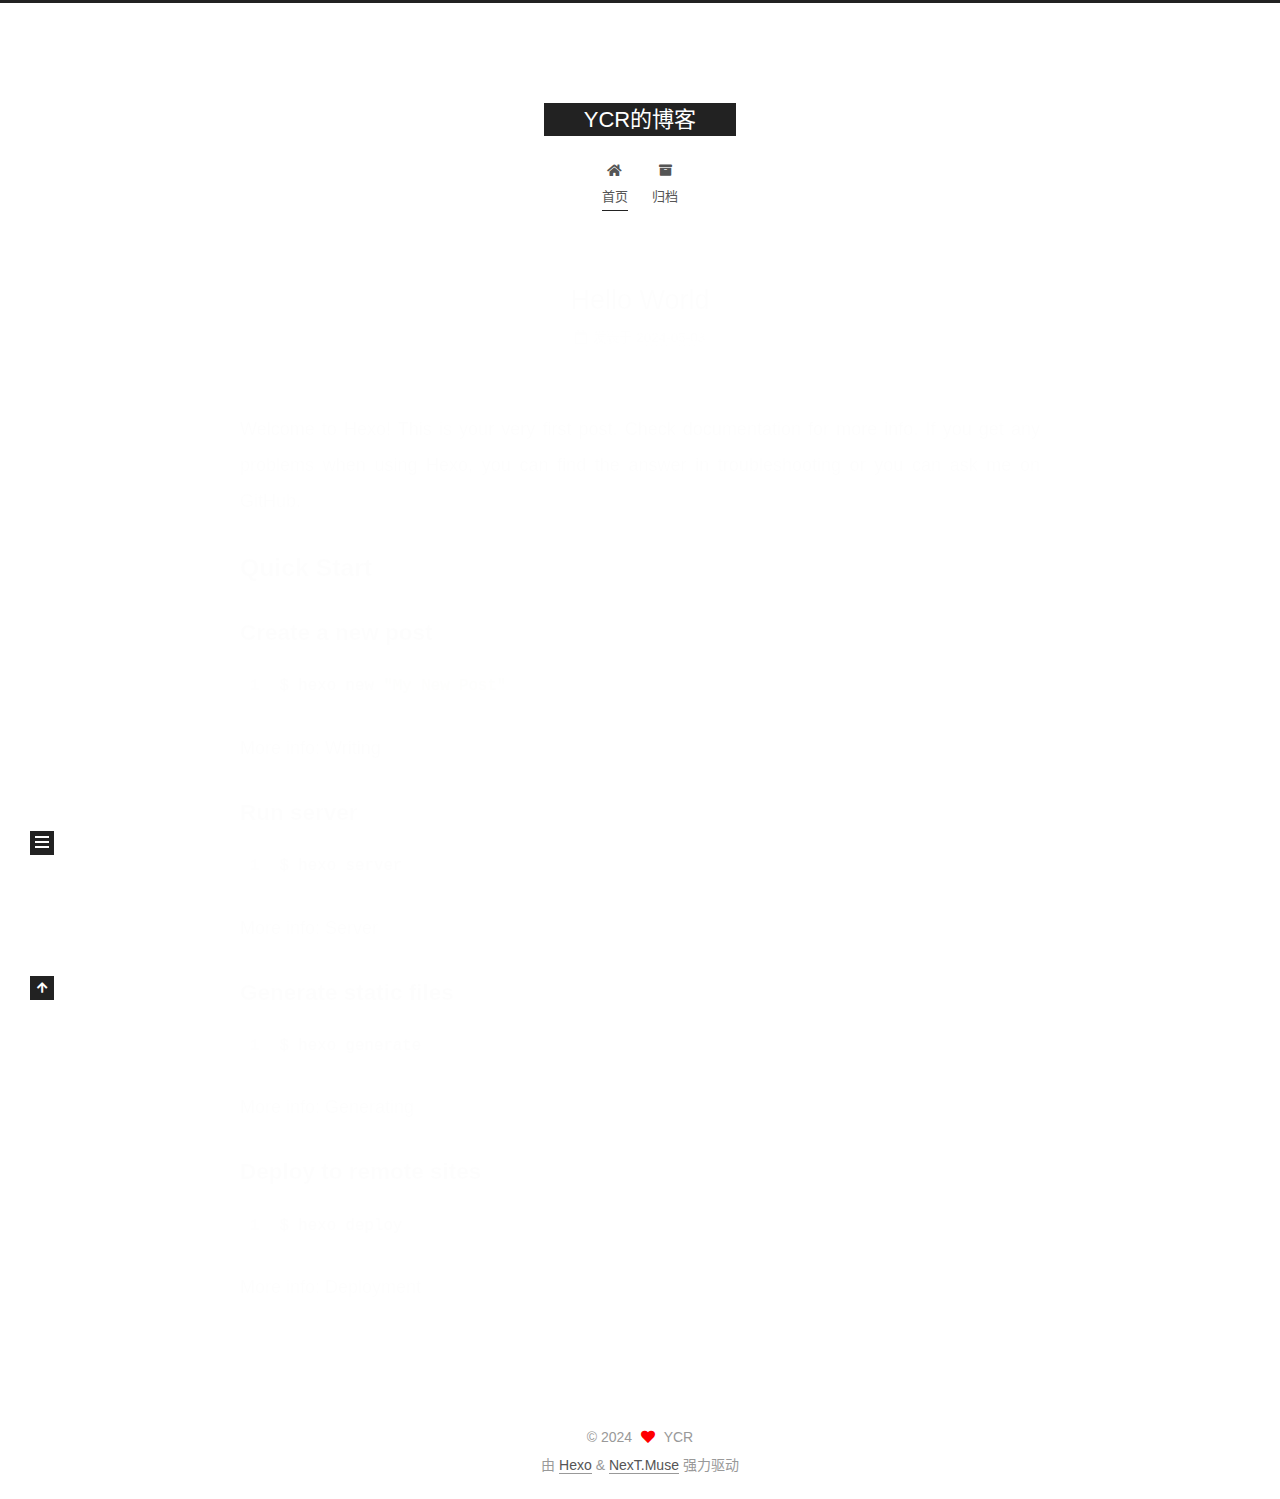
==== index.html @ 058fee32 "Site updated: 2024-05-03 10:35:19" ====
<!DOCTYPE html>
<html lang="zh-CN">
<head>
  <meta charset="UTF-8">
<meta name="viewport" content="width=device-width, initial-scale=1, maximum-scale=2">
<meta name="theme-color" content="#222">
<meta name="generator" content="Hexo 7.2.0">
  <link rel="apple-touch-icon" sizes="180x180" href="/images/apple-touch-icon-next.png">
  <link rel="icon" type="image/png" sizes="32x32" href="/images/favicon-32x32-next.png">
  <link rel="icon" type="image/png" sizes="16x16" href="/images/favicon-16x16-next.png">
  <link rel="mask-icon" href="/images/logo.svg" color="#222">

<link rel="stylesheet" href="/css/main.css">


<link rel="stylesheet" href="/lib/font-awesome/css/all.min.css">

<script id="hexo-configurations">
    var NexT = window.NexT || {};
    var CONFIG = {"hostname":"example.com","root":"/","scheme":"Muse","version":"7.8.0","exturl":false,"sidebar":{"position":"left","display":"post","padding":18,"offset":12,"onmobile":false},"copycode":{"enable":false,"show_result":false,"style":null},"back2top":{"enable":true,"sidebar":false,"scrollpercent":false},"bookmark":{"enable":false,"color":"#222","save":"auto"},"fancybox":false,"mediumzoom":false,"lazyload":false,"pangu":false,"comments":{"style":"tabs","active":null,"storage":true,"lazyload":false,"nav":null},"algolia":{"hits":{"per_page":10},"labels":{"input_placeholder":"Search for Posts","hits_empty":"We didn't find any results for the search: ${query}","hits_stats":"${hits} results found in ${time} ms"}},"localsearch":{"enable":false,"trigger":"auto","top_n_per_article":1,"unescape":false,"preload":false},"motion":{"enable":true,"async":false,"transition":{"post_block":"fadeIn","post_header":"slideDownIn","post_body":"slideDownIn","coll_header":"slideLeftIn","sidebar":"slideUpIn"}}};
  </script>

  <meta property="og:type" content="website">
<meta property="og:title" content="YCR的博客">
<meta property="og:url" content="http://example.com/index.html">
<meta property="og:site_name" content="YCR的博客">
<meta property="og:locale" content="zh_CN">
<meta property="article:author" content="YCR">
<meta name="twitter:card" content="summary">

<link rel="canonical" href="http://example.com/">


<script id="page-configurations">
  // https://hexo.io/docs/variables.html
  CONFIG.page = {
    sidebar: "",
    isHome : true,
    isPost : false,
    lang   : 'zh-CN'
  };
</script>

  <title>YCR的博客</title>
  






  <noscript>
  <style>
  .use-motion .brand,
  .use-motion .menu-item,
  .sidebar-inner,
  .use-motion .post-block,
  .use-motion .pagination,
  .use-motion .comments,
  .use-motion .post-header,
  .use-motion .post-body,
  .use-motion .collection-header { opacity: initial; }

  .use-motion .site-title,
  .use-motion .site-subtitle {
    opacity: initial;
    top: initial;
  }

  .use-motion .logo-line-before i { left: initial; }
  .use-motion .logo-line-after i { right: initial; }
  </style>
</noscript>

</head>

<body itemscope itemtype="http://schema.org/WebPage">
  <div class="container use-motion">
    <div class="headband"></div>

    <header class="header" itemscope itemtype="http://schema.org/WPHeader">
      <div class="header-inner"><div class="site-brand-container">
  <div class="site-nav-toggle">
    <div class="toggle" aria-label="切换导航栏">
      <span class="toggle-line toggle-line-first"></span>
      <span class="toggle-line toggle-line-middle"></span>
      <span class="toggle-line toggle-line-last"></span>
    </div>
  </div>

  <div class="site-meta">

    <a href="/" class="brand" rel="start">
      <span class="logo-line-before"><i></i></span>
      <h1 class="site-title">YCR的博客</h1>
      <span class="logo-line-after"><i></i></span>
    </a>
  </div>

  <div class="site-nav-right">
    <div class="toggle popup-trigger">
    </div>
  </div>
</div>




<nav class="site-nav">
  <ul id="menu" class="main-menu menu">
        <li class="menu-item menu-item-home">

    <a href="/" rel="section"><i class="fa fa-home fa-fw"></i>首页</a>

  </li>
        <li class="menu-item menu-item-archives">

    <a href="/archives/" rel="section"><i class="fa fa-archive fa-fw"></i>归档</a>

  </li>
  </ul>
</nav>




</div>
    </header>

    
  <div class="back-to-top">
    <i class="fa fa-arrow-up"></i>
    <span>0%</span>
  </div>


    <main class="main">
      <div class="main-inner">
        <div class="content-wrap">
          

          <div class="content index posts-expand">
            
      
  
  
  <article itemscope itemtype="http://schema.org/Article" class="post-block" lang="zh-CN">
    <link itemprop="mainEntityOfPage" href="http://example.com/2024/05/03/hello-world/">

    <span hidden itemprop="author" itemscope itemtype="http://schema.org/Person">
      <meta itemprop="image" content="/images/avatar.gif">
      <meta itemprop="name" content="YCR">
      <meta itemprop="description" content="">
    </span>

    <span hidden itemprop="publisher" itemscope itemtype="http://schema.org/Organization">
      <meta itemprop="name" content="YCR的博客">
    </span>
      <header class="post-header">
        <h2 class="post-title" itemprop="name headline">
          
            <a href="/2024/05/03/hello-world/" class="post-title-link" itemprop="url">Hello World</a>
        </h2>

        <div class="post-meta">
            <span class="post-meta-item">
              <span class="post-meta-item-icon">
                <i class="far fa-calendar"></i>
              </span>
              <span class="post-meta-item-text">发表于</span>

              <time title="创建时间：2024-05-03 10:26:17" itemprop="dateCreated datePublished" datetime="2024-05-03T10:26:17+08:00">2024-05-03</time>
            </span>

          

        </div>
      </header>

    
    
    
    <div class="post-body" itemprop="articleBody">

      
          <p>Welcome to <a target="_blank" rel="noopener" href="https://hexo.io/">Hexo</a>! This is your very first post. Check <a target="_blank" rel="noopener" href="https://hexo.io/docs/">documentation</a> for more info. If you get any problems when using Hexo, you can find the answer in <a target="_blank" rel="noopener" href="https://hexo.io/docs/troubleshooting.html">troubleshooting</a> or you can ask me on <a target="_blank" rel="noopener" href="https://github.com/hexojs/hexo/issues">GitHub</a>.</p>
<h2 id="Quick-Start"><a href="#Quick-Start" class="headerlink" title="Quick Start"></a>Quick Start</h2><h3 id="Create-a-new-post"><a href="#Create-a-new-post" class="headerlink" title="Create a new post"></a>Create a new post</h3><figure class="highlight bash"><table><tr><td class="gutter"><pre><span class="line">1</span><br></pre></td><td class="code"><pre><span class="line">$ hexo new <span class="string">&quot;My New Post&quot;</span></span><br></pre></td></tr></table></figure>

<p>More info: <a target="_blank" rel="noopener" href="https://hexo.io/docs/writing.html">Writing</a></p>
<h3 id="Run-server"><a href="#Run-server" class="headerlink" title="Run server"></a>Run server</h3><figure class="highlight bash"><table><tr><td class="gutter"><pre><span class="line">1</span><br></pre></td><td class="code"><pre><span class="line">$ hexo server</span><br></pre></td></tr></table></figure>

<p>More info: <a target="_blank" rel="noopener" href="https://hexo.io/docs/server.html">Server</a></p>
<h3 id="Generate-static-files"><a href="#Generate-static-files" class="headerlink" title="Generate static files"></a>Generate static files</h3><figure class="highlight bash"><table><tr><td class="gutter"><pre><span class="line">1</span><br></pre></td><td class="code"><pre><span class="line">$ hexo generate</span><br></pre></td></tr></table></figure>

<p>More info: <a target="_blank" rel="noopener" href="https://hexo.io/docs/generating.html">Generating</a></p>
<h3 id="Deploy-to-remote-sites"><a href="#Deploy-to-remote-sites" class="headerlink" title="Deploy to remote sites"></a>Deploy to remote sites</h3><figure class="highlight bash"><table><tr><td class="gutter"><pre><span class="line">1</span><br></pre></td><td class="code"><pre><span class="line">$ hexo deploy</span><br></pre></td></tr></table></figure>

<p>More info: <a target="_blank" rel="noopener" href="https://hexo.io/docs/one-command-deployment.html">Deployment</a></p>

      
    </div>

    
    
    
      <footer class="post-footer">
        <div class="post-eof"></div>
      </footer>
  </article>
  
  
  


  



          </div>
          

<script>
  window.addEventListener('tabs:register', () => {
    let { activeClass } = CONFIG.comments;
    if (CONFIG.comments.storage) {
      activeClass = localStorage.getItem('comments_active') || activeClass;
    }
    if (activeClass) {
      let activeTab = document.querySelector(`a[href="#comment-${activeClass}"]`);
      if (activeTab) {
        activeTab.click();
      }
    }
  });
  if (CONFIG.comments.storage) {
    window.addEventListener('tabs:click', event => {
      if (!event.target.matches('.tabs-comment .tab-content .tab-pane')) return;
      let commentClass = event.target.classList[1];
      localStorage.setItem('comments_active', commentClass);
    });
  }
</script>

        </div>
          
  
  <div class="toggle sidebar-toggle">
    <span class="toggle-line toggle-line-first"></span>
    <span class="toggle-line toggle-line-middle"></span>
    <span class="toggle-line toggle-line-last"></span>
  </div>

  <aside class="sidebar">
    <div class="sidebar-inner">

      <ul class="sidebar-nav motion-element">
        <li class="sidebar-nav-toc">
          文章目录
        </li>
        <li class="sidebar-nav-overview">
          站点概览
        </li>
      </ul>

      <!--noindex-->
      <div class="post-toc-wrap sidebar-panel">
      </div>
      <!--/noindex-->

      <div class="site-overview-wrap sidebar-panel">
        <div class="site-author motion-element" itemprop="author" itemscope itemtype="http://schema.org/Person">
  <p class="site-author-name" itemprop="name">YCR</p>
  <div class="site-description" itemprop="description"></div>
</div>
<div class="site-state-wrap motion-element">
  <nav class="site-state">
      <div class="site-state-item site-state-posts">
          <a href="/archives/">
        
          <span class="site-state-item-count">1</span>
          <span class="site-state-item-name">日志</span>
        </a>
      </div>
  </nav>
</div>



      </div>

    </div>
  </aside>
  <div id="sidebar-dimmer"></div>


      </div>
    </main>

    <footer class="footer">
      <div class="footer-inner">
        

        

<div class="copyright">
  
  &copy; 
  <span itemprop="copyrightYear">2024</span>
  <span class="with-love">
    <i class="fa fa-heart"></i>
  </span>
  <span class="author" itemprop="copyrightHolder">YCR</span>
</div>
  <div class="powered-by">由 <a href="https://hexo.io/" class="theme-link" rel="noopener" target="_blank">Hexo</a> & <a href="https://muse.theme-next.org/" class="theme-link" rel="noopener" target="_blank">NexT.Muse</a> 强力驱动
  </div>

        








      </div>
    </footer>
  </div>

  
  <script src="/lib/anime.min.js"></script>
  <script src="/lib/velocity/velocity.min.js"></script>
  <script src="/lib/velocity/velocity.ui.min.js"></script>

<script src="/js/utils.js"></script>

<script src="/js/motion.js"></script>


<script src="/js/schemes/muse.js"></script>


<script src="/js/next-boot.js"></script>




  















  

  

</body>
</html>
---- css/main.css ----
:root {
  --body-bg-color: #fff;
  --content-bg-color: #fff;
  --card-bg-color: #f5f5f5;
  --text-color: #555;
  --blockquote-color: #666;
  --link-color: #555;
  --link-hover-color: #222;
  --brand-color: #fff;
  --brand-hover-color: #fff;
  --table-row-odd-bg-color: #f9f9f9;
  --table-row-hover-bg-color: #f5f5f5;
  --menu-item-bg-color: #f5f5f5;
  --btn-default-bg: #222;
  --btn-default-color: #fff;
  --btn-default-border-color: #222;
  --btn-default-hover-bg: #fff;
  --btn-default-hover-color: #222;
  --btn-default-hover-border-color: #222;
}
html {
  line-height: 1.15; /* 1 */
  -webkit-text-size-adjust: 100%; /* 2 */
}
body {
  margin: 0;
}
main {
  display: block;
}
h1 {
  font-size: 2em;
  margin: 0.67em 0;
}
hr {
  box-sizing: content-box; /* 1 */
  height: 0; /* 1 */
  overflow: visible; /* 2 */
}
pre {
  font-family: monospace, monospace; /* 1 */
  font-size: 1em; /* 2 */
}
a {
  background: transparent;
}
abbr[title] {
  border-bottom: none; /* 1 */
  text-decoration: underline; /* 2 */
  text-decoration: underline dotted; /* 2 */
}
b,
strong {
  font-weight: bolder;
}
code,
kbd,
samp {
  font-family: monospace, monospace; /* 1 */
  font-size: 1em; /* 2 */
}
small {
  font-size: 80%;
}
sub,
sup {
  font-size: 75%;
  line-height: 0;
  position: relative;
  vertical-align: baseline;
}
sub {
  bottom: -0.25em;
}
sup {
  top: -0.5em;
}
img {
  border-style: none;
}
button,
input,
optgroup,
select,
textarea {
  font-family: inherit; /* 1 */
  font-size: 100%; /* 1 */
  line-height: 1.15; /* 1 */
  margin: 0; /* 2 */
}
button,
input {
/* 1 */
  overflow: visible;
}
button,
select {
/* 1 */
  text-transform: none;
}
button,
[type='button'],
[type='reset'],
[type='submit'] {
  -webkit-appearance: button;
}
button::-moz-focus-inner,
[type='button']::-moz-focus-inner,
[type='reset']::-moz-focus-inner,
[type='submit']::-moz-focus-inner {
  border-style: none;
  padding: 0;
}
button:-moz-focusring,
[type='button']:-moz-focusring,
[type='reset']:-moz-focusring,
[type='submit']:-moz-focusring {
  outline: 1px dotted ButtonText;
}
fieldset {
  padding: 0.35em 0.75em 0.625em;
}
legend {
  box-sizing: border-box; /* 1 */
  color: inherit; /* 2 */
  display: table; /* 1 */
  max-width: 100%; /* 1 */
  padding: 0; /* 3 */
  white-space: normal; /* 1 */
}
progress {
  vertical-align: baseline;
}
textarea {
  overflow: auto;
}
[type='checkbox'],
[type='radio'] {
  box-sizing: border-box; /* 1 */
  padding: 0; /* 2 */
}
[type='number']::-webkit-inner-spin-button,
[type='number']::-webkit-outer-spin-button {
  height: auto;
}
[type='search'] {
  outline-offset: -2px; /* 2 */
  -webkit-appearance: textfield; /* 1 */
}
[type='search']::-webkit-search-decoration {
  -webkit-appearance: none;
}
::-webkit-file-upload-button {
  font: inherit; /* 2 */
  -webkit-appearance: button; /* 1 */
}
details {
  display: block;
}
summary {
  display: list-item;
}
template {
  display: none;
}
[hidden] {
  display: none;
}
::selection {
  background: #262a30;
  color: #eee;
}
html,
body {
  height: 100%;
}
body {
  background: var(--body-bg-color);
  color: var(--text-color);
  font-family: 'Lato', "PingFang SC", "Microsoft YaHei", sans-serif;
  font-size: 1em;
  line-height: 2;
}
@media (max-width: 991px) {
  body {
    padding-left: 0 !important;
    padding-right: 0 !important;
  }
}
h1,
h2,
h3,
h4,
h5,
h6 {
  font-family: 'Lato', "PingFang SC", "Microsoft YaHei", sans-serif;
  font-weight: bold;
  line-height: 1.5;
  margin: 20px 0 15px;
}
h1 {
  font-size: 1.5em;
}
h2 {
  font-size: 1.375em;
}
h3 {
  font-size: 1.25em;
}
h4 {
  font-size: 1.125em;
}
h5 {
  font-size: 1em;
}
h6 {
  font-size: 0.875em;
}
p {
  margin: 0 0 20px 0;
}
a,
span.exturl {
  border-bottom: 1px solid #999;
  color: var(--link-color);
  outline: 0;
  text-decoration: none;
  overflow-wrap: break-word;
  word-wrap: break-word;
  cursor: pointer;
}
a:hover,
span.exturl:hover {
  border-bottom-color: var(--link-hover-color);
  color: var(--link-hover-color);
}
iframe,
img,
video {
  display: block;
  margin-left: auto;
  margin-right: auto;
  max-width: 100%;
}
hr {
  background-image: repeating-linear-gradient(-45deg, #ddd, #ddd 4px, transparent 4px, transparent 8px);
  border: 0;
  height: 3px;
  margin: 40px 0;
}
blockquote {
  border-left: 4px solid #ddd;
  color: var(--blockquote-color);
  margin: 0;
  padding: 0 15px;
}
blockquote cite::before {
  content: '-';
  padding: 0 5px;
}
dt {
  font-weight: bold;
}
dd {
  margin: 0;
  padding: 0;
}
kbd {
  background-color: #f5f5f5;
  background-image: linear-gradient(#eee, #fff, #eee);
  border: 1px solid #ccc;
  border-radius: 0.2em;
  box-shadow: 0.1em 0.1em 0.2em rgba(0,0,0,0.1);
  color: #555;
  font-family: inherit;
  padding: 0.1em 0.3em;
  white-space: nowrap;
}
.table-container {
  overflow: auto;
}
table {
  border-collapse: collapse;
  border-spacing: 0;
  font-size: 0.875em;
  margin: 0 0 20px 0;
  width: 100%;
}
tbody tr:nth-of-type(odd) {
  background: var(--table-row-odd-bg-color);
}
tbody tr:hover {
  background: var(--table-row-hover-bg-color);
}
caption,
th,
td {
  font-weight: normal;
  padding: 8px;
  vertical-align: middle;
}
th,
td {
  border: 1px solid #ddd;
  border-bottom: 3px solid #ddd;
}
th {
  font-weight: 700;
  padding-bottom: 10px;
}
td {
  border-bottom-width: 1px;
}
.btn {
  background: var(--btn-default-bg);
  border: 2px solid var(--btn-default-border-color);
  border-radius: 0;
  color: var(--btn-default-color);
  display: inline-block;
  font-size: 0.875em;
  line-height: 2;
  padding: 0 20px;
  text-decoration: none;
  transition-property: background-color;
  transition-delay: 0s;
  transition-duration: 0.2s;
  transition-timing-function: ease-in-out;
}
.btn:hover {
  background: var(--btn-default-hover-bg);
  border-color: var(--btn-default-hover-border-color);
  color: var(--btn-default-hover-color);
}
.btn + .btn {
  margin: 0 0 8px 8px;
}
.btn .fa-fw {
  text-align: left;
  width: 1.285714285714286em;
}
.toggle {
  line-height: 0;
}
.toggle .toggle-line {
  background: #fff;
  display: inline-block;
  height: 2px;
  left: 0;
  position: relative;
  top: 0;
  transition: all 0.4s;
  vertical-align: top;
  width: 100%;
}
.toggle .toggle-line:not(:first-child) {
  margin-top: 3px;
}
.toggle.toggle-arrow .toggle-line-first {
  left: 50%;
  top: 2px;
  transform: rotate(45deg);
  width: 50%;
}
.toggle.toggle-arrow .toggle-line-middle {
  left: 2px;
  width: 90%;
}
.toggle.toggle-arrow .toggle-line-last {
  left: 50%;
  top: -2px;
  transform: rotate(-45deg);
  width: 50%;
}
.toggle.toggle-close .toggle-line-first {
  transform: rotate(-45deg);
  top: 5px;
}
.toggle.toggle-close .toggle-line-middle {
  opacity: 0;
}
.toggle.toggle-close .toggle-line-last {
  transform: rotate(45deg);
  top: -5px;
}
.highlight,
pre {
  background: #f7f7f7;
  color: #4d4d4c;
  line-height: 1.6;
  margin: 0 auto 20px;
}
pre,
code {
  font-family: consolas, Menlo, monospace, "PingFang SC", "Microsoft YaHei";
}
code {
  background: #eee;
  border-radius: 3px;
  color: #555;
  padding: 2px 4px;
  overflow-wrap: break-word;
  word-wrap: break-word;
}
.highlight *::selection {
  background: #d6d6d6;
}
.highlight pre {
  border: 0;
  margin: 0;
  padding: 10px 0;
}
.highlight table {
  border: 0;
  margin: 0;
  width: auto;
}
.highlight td {
  border: 0;
  padding: 0;
}
.highlight figcaption {
  background: #eff2f3;
  color: #4d4d4c;
  display: flex;
  font-size: 0.875em;
  justify-content: space-between;
  line-height: 1.2;
  padding: 0.5em;
}
.highlight figcaption a {
  color: #4d4d4c;
}
.highlight figcaption a:hover {
  border-bottom-color: #4d4d4c;
}
.highlight .gutter {
  -moz-user-select: none;
  -ms-user-select: none;
  -webkit-user-select: none;
  user-select: none;
}
.highlight .gutter pre {
  background: #eff2f3;
  color: #869194;
  padding-left: 10px;
  padding-right: 10px;
  text-align: right;
}
.highlight .code pre {
  background: #f7f7f7;
  padding-left: 10px;
  width: 100%;
}
.gist table {
  width: auto;
}
.gist table td {
  border: 0;
}
pre {
  overflow: auto;
  padding: 10px;
}
pre code {
  background: none;
  color: #4d4d4c;
  font-size: 0.875em;
  padding: 0;
  text-shadow: none;
}
pre .deletion {
  background: #fdd;
}
pre .addition {
  background: #dfd;
}
pre .meta {
  color: #eab700;
  -moz-user-select: none;
  -ms-user-select: none;
  -webkit-user-select: none;
  user-select: none;
}
pre .comment {
  color: #8e908c;
}
pre .variable,
pre .attribute,
pre .tag,
pre .name,
pre .regexp,
pre .ruby .constant,
pre .xml .tag .title,
pre .xml .pi,
pre .xml .doctype,
pre .html .doctype,
pre .css .id,
pre .css .class,
pre .css .pseudo {
  color: #c82829;
}
pre .number,
pre .preprocessor,
pre .built_in,
pre .builtin-name,
pre .literal,
pre .params,
pre .constant,
pre .command {
  color: #f5871f;
}
pre .ruby .class .title,
pre .css .rules .attribute,
pre .string,
pre .symbol,
pre .value,
pre .inheritance,
pre .header,
pre .ruby .symbol,
pre .xml .cdata,
pre .special,
pre .formula {
  color: #718c00;
}
pre .title,
pre .css .hexcolor {
  color: #3e999f;
}
pre .function,
pre .python .decorator,
pre .python .title,
pre .ruby .function .title,
pre .ruby .title .keyword,
pre .perl .sub,
pre .javascript .title,
pre .coffeescript .title {
  color: #4271ae;
}
pre .keyword,
pre .javascript .function {
  color: #8959a8;
}
.blockquote-center {
  border-left: none;
  margin: 40px 0;
  padding: 0;
  position: relative;
  text-align: center;
}
.blockquote-center .fa {
  display: block;
  opacity: 0.6;
  position: absolute;
  width: 100%;
}
.blockquote-center .fa-quote-left {
  border-top: 1px solid #ccc;
  text-align: left;
  top: -20px;
}
.blockquote-center .fa-quote-right {
  border-bottom: 1px solid #ccc;
  text-align: right;
  bottom: -20px;
}
.blockquote-center p,
.blockquote-center div {
  text-align: center;
}
.post-body .group-picture img {
  margin: 0 auto;
  padding: 0 3px;
}
.group-picture-row {
  margin-bottom: 6px;
  overflow: hidden;
}
.group-picture-column {
  float: left;
  margin-bottom: 10px;
}
.post-body .label {
  color: #555;
  display: inline;
  padding: 0 2px;
}
.post-body .label.default {
  background: #f0f0f0;
}
.post-body .label.primary {
  background: #efe6f7;
}
.post-body .label.info {
  background: #e5f2f8;
}
.post-body .label.success {
  background: #e7f4e9;
}
.post-body .label.warning {
  background: #fcf6e1;
}
.post-body .label.danger {
  background: #fae8eb;
}
.post-body .tabs {
  margin-bottom: 20px;
}
.post-body .tabs,
.tabs-comment {
  display: block;
  padding-top: 10px;
  position: relative;
}
.post-body .tabs ul.nav-tabs,
.tabs-comment ul.nav-tabs {
  display: flex;
  flex-wrap: wrap;
  margin: 0;
  margin-bottom: -1px;
  padding: 0;
}
@media (max-width: 413px) {
  .post-body .tabs ul.nav-tabs,
  .tabs-comment ul.nav-tabs {
    display: block;
    margin-bottom: 5px;
  }
}
.post-body .tabs ul.nav-tabs li.tab,
.tabs-comment ul.nav-tabs li.tab {
  border-bottom: 1px solid #ddd;
  border-left: 1px solid transparent;
  border-right: 1px solid transparent;
  border-top: 3px solid transparent;
  flex-grow: 1;
  list-style-type: none;
  border-radius: 0 0 0 0;
}
@media (max-width: 413px) {
  .post-body .tabs ul.nav-tabs li.tab,
  .tabs-comment ul.nav-tabs li.tab {
    border-bottom: 1px solid transparent;
    border-left: 3px solid transparent;
    border-right: 1px solid transparent;
    border-top: 1px solid transparent;
  }
}
@media (max-width: 413px) {
  .post-body .tabs ul.nav-tabs li.tab,
  .tabs-comment ul.nav-tabs li.tab {
    border-radius: 0;
  }
}
.post-body .tabs ul.nav-tabs li.tab a,
.tabs-comment ul.nav-tabs li.tab a {
  border-bottom: initial;
  display: block;
  line-height: 1.8;
  outline: 0;
  padding: 0.25em 0.75em;
  text-align: center;
  transition-delay: 0s;
  transition-duration: 0.2s;
  transition-timing-function: ease-out;
}
.post-body .tabs ul.nav-tabs li.tab a i,
.tabs-comment ul.nav-tabs li.tab a i {
  width: 1.285714285714286em;
}
.post-body .tabs ul.nav-tabs li.tab.active,
.tabs-comment ul.nav-tabs li.tab.active {
  border-bottom: 1px solid transparent;
  border-left: 1px solid #ddd;
  border-right: 1px solid #ddd;
  border-top: 3px solid #fc6423;
}
@media (max-width: 413px) {
  .post-body .tabs ul.nav-tabs li.tab.active,
  .tabs-comment ul.nav-tabs li.tab.active {
    border-bottom: 1px solid #ddd;
    border-left: 3px solid #fc6423;
    border-right: 1px solid #ddd;
    border-top: 1px solid #ddd;
  }
}
.post-body .tabs ul.nav-tabs li.tab.active a,
.tabs-comment ul.nav-tabs li.tab.active a {
  color: var(--link-color);
  cursor: default;
}
.post-body .tabs .tab-content .tab-pane,
.tabs-comment .tab-content .tab-pane {
  border: 1px solid #ddd;
  border-top: 0;
  padding: 20px 20px 0 20px;
  border-radius: 0;
}
.post-body .tabs .tab-content .tab-pane:not(.active),
.tabs-comment .tab-content .tab-pane:not(.active) {
  display: none;
}
.post-body .tabs .tab-content .tab-pane.active,
.tabs-comment .tab-content .tab-pane.active {
  display: block;
}
.post-body .tabs .tab-content .tab-pane.active:nth-of-type(1),
.tabs-comment .tab-content .tab-pane.active:nth-of-type(1) {
  border-radius: 0 0 0 0;
}
@media (max-width: 413px) {
  .post-body .tabs .tab-content .tab-pane.active:nth-of-type(1),
  .tabs-comment .tab-content .tab-pane.active:nth-of-type(1) {
    border-radius: 0;
  }
}
.post-body .note {
  border-radius: 3px;
  margin-bottom: 20px;
  padding: 1em;
  position: relative;
  border: 1px solid #eee;
  border-left-width: 5px;
}
.post-body .note h2,
.post-body .note h3,
.post-body .note h4,
.post-body .note h5,
.post-body .note h6 {
  margin-top: 0;
  border-bottom: initial;
  margin-bottom: 0;
  padding-top: 0;
}
.post-body .note p:first-child,
.post-body .note ul:first-child,
.post-body .note ol:first-child,
.post-body .note table:first-child,
.post-body .note pre:first-child,
.post-body .note blockquote:first-child,
.post-body .note img:first-child {
  margin-top: 0;
}
.post-body .note p:last-child,
.post-body .note ul:last-child,
.post-body .note ol:last-child,
.post-body .note table:last-child,
.post-body .note pre:last-child,
.post-body .note blockquote:last-child,
.post-body .note img:last-child {
  margin-bottom: 0;
}
.post-body .note.default {
  border-left-color: #777;
}
.post-body .note.default h2,
.post-body .note.default h3,
.post-body .note.default h4,
.post-body .note.default h5,
.post-body .note.default h6 {
  color: #777;
}
.post-body .note.primary {
  border-left-color: #6f42c1;
}
.post-body .note.primary h2,
.post-body .note.primary h3,
.post-body .note.primary h4,
.post-body .note.primary h5,
.post-body .note.primary h6 {
  color: #6f42c1;
}
.post-body .note.info {
  border-left-color: #428bca;
}
.post-body .note.info h2,
.post-body .note.info h3,
.post-body .note.info h4,
.post-body .note.info h5,
.post-body .note.info h6 {
  color: #428bca;
}
.post-body .note.success {
  border-left-color: #5cb85c;
}
.post-body .note.success h2,
.post-body .note.success h3,
.post-body .note.success h4,
.post-body .note.success h5,
.post-body .note.success h6 {
  color: #5cb85c;
}
.post-body .note.warning {
  border-left-color: #f0ad4e;
}
.post-body .note.warning h2,
.post-body .note.warning h3,
.post-body .note.warning h4,
.post-body .note.warning h5,
.post-body .note.warning h6 {
  color: #f0ad4e;
}
.post-body .note.danger {
  border-left-color: #d9534f;
}
.post-body .note.danger h2,
.post-body .note.danger h3,
.post-body .note.danger h4,
.post-body .note.danger h5,
.post-body .note.danger h6 {
  color: #d9534f;
}
.pagination .prev,
.pagination .next,
.pagination .page-number,
.pagination .space {
  display: inline-block;
  margin: 0 10px;
  padding: 0 11px;
  position: relative;
  top: -1px;
}
@media (max-width: 767px) {
  .pagination .prev,
  .pagination .next,
  .pagination .page-number,
  .pagination .space {
    margin: 0 5px;
  }
}
.pagination {
  border-top: 1px solid #eee;
  margin: 120px 0 0;
  text-align: center;
}
.pagination .prev,
.pagination .next,
.pagination .page-number {
  border-bottom: 0;
  border-top: 1px solid #eee;
  transition-property: border-color;
  transition-delay: 0s;
  transition-duration: 0.2s;
  transition-timing-function: ease-in-out;
}
.pagination .prev:hover,
.pagination .next:hover,
.pagination .page-number:hover {
  border-top-color: #222;
}
.pagination .space {
  margin: 0;
  padding: 0;
}
.pagination .prev {
  margin-left: 0;
}
.pagination .next {
  margin-right: 0;
}
.pagination .page-number.current {
  background: #ccc;
  border-top-color: #ccc;
  color: #fff;
}
@media (max-width: 767px) {
  .pagination {
    border-top: none;
  }
  .pagination .prev,
  .pagination .next,
  .pagination .page-number {
    border-bottom: 1px solid #eee;
    border-top: 0;
    margin-bottom: 10px;
    padding: 0 10px;
  }
  .pagination .prev:hover,
  .pagination .next:hover,
  .pagination .page-number:hover {
    border-bottom-color: #222;
  }
}
.comments {
  margin-top: 60px;
  overflow: hidden;
}
.comment-button-group {
  display: flex;
  flex-wrap: wrap-reverse;
  justify-content: center;
  margin: 1em 0;
}
.comment-button-group .comment-button {
  margin: 0.1em 0.2em;
}
.comment-button-group .comment-button.active {
  background: var(--btn-default-hover-bg);
  border-color: var(--btn-default-hover-border-color);
  color: var(--btn-default-hover-color);
}
.comment-position {
  display: none;
}
.comment-position.active {
  display: block;
}
.tabs-comment {
  background: var(--content-bg-color);
  margin-top: 4em;
  padding-top: 0;
}
.tabs-comment .comments {
  border: 0;
  box-shadow: none;
  margin-top: 0;
  padding-top: 0;
}
.container {
  min-height: 100%;
  position: relative;
}
.main-inner {
  margin: 0 auto;
  width: 700px;
}
@media (min-width: 1200px) {
  .main-inner {
    width: 800px;
  }
}
@media (min-width: 1600px) {
  .main-inner {
    width: 900px;
  }
}
@media (max-width: 767px) {
  .content-wrap {
    padding: 0 20px;
  }
}
.header {
  background: transparent;
}
.header-inner {
  margin: 0 auto;
  width: 700px;
}
@media (min-width: 1200px) {
  .header-inner {
    width: 800px;
  }
}
@media (min-width: 1600px) {
  .header-inner {
    width: 900px;
  }
}
.site-brand-container {
  display: flex;
  flex-shrink: 0;
  padding: 0 10px;
}
.headband {
  background: #222;
  height: 3px;
}
.site-meta {
  flex-grow: 1;
  text-align: center;
}
@media (max-width: 767px) {
  .site-meta {
    text-align: center;
  }
}
.brand {
  border-bottom: none;
  color: var(--brand-color);
  display: inline-block;
  line-height: 1.375em;
  padding: 0 40px;
  position: relative;
}
.brand:hover {
  color: var(--brand-hover-color);
}
.site-title {
  font-family: 'Lato', "PingFang SC", "Microsoft YaHei", sans-serif;
  font-size: 1.375em;
  font-weight: normal;
  margin: 0;
}
.site-subtitle {
  color: #999;
  font-size: 0.8125em;
  margin: 10px 0;
}
.use-motion .brand {
  opacity: 0;
}
.use-motion .site-title,
.use-motion .site-subtitle,
.use-motion .custom-logo-image {
  opacity: 0;
  position: relative;
  top: -10px;
}
.site-nav-toggle,
.site-nav-right {
  display: none;
}
@media (max-width: 767px) {
  .site-nav-toggle,
  .site-nav-right {
    display: flex;
    flex-direction: column;
    justify-content: center;
  }
}
.site-nav-toggle .toggle,
.site-nav-right .toggle {
  color: var(--text-color);
  padding: 10px;
  width: 22px;
}
.site-nav-toggle .toggle .toggle-line,
.site-nav-right .toggle .toggle-line {
  background: var(--text-color);
  border-radius: 1px;
}
.site-nav {
  display: block;
}
@media (max-width: 767px) {
  .site-nav {
    clear: both;
    display: none;
  }
}
.site-nav.site-nav-on {
  display: block;
}
.menu {
  margin-top: 20px;
  padding-left: 0;
  text-align: center;
}
.menu-item {
  display: inline-block;
  list-style: none;
  margin: 0 10px;
}
@media (max-width: 767px) {
  .menu-item {
    display: block;
    margin-top: 10px;
  }
  .menu-item.menu-item-search {
    display: none;
  }
}
.menu-item a,
.menu-item span.exturl {
  border-bottom: 0;
  display: block;
  font-size: 0.8125em;
  transition-property: border-color;
  transition-delay: 0s;
  transition-duration: 0.2s;
  transition-timing-function: ease-in-out;
}
@media (hover: none) {
  .menu-item a:hover,
  .menu-item span.exturl:hover {
    border-bottom-color: transparent !important;
  }
}
.menu-item .fa,
.menu-item .fab,
.menu-item .far,
.menu-item .fas {
  margin-right: 8px;
}
.menu-item .badge {
  display: inline-block;
  font-weight: bold;
  line-height: 1;
  margin-left: 0.35em;
  margin-top: 0.35em;
  text-align: center;
  white-space: nowrap;
}
@media (max-width: 767px) {
  .menu-item .badge {
    float: right;
    margin-left: 0;
  }
}
.menu-item-active a,
.menu .menu-item a:hover,
.menu .menu-item span.exturl:hover {
  background: var(--menu-item-bg-color);
}
.use-motion .menu-item {
  opacity: 0;
}
.sidebar {
  background: #222;
  bottom: 0;
  box-shadow: inset 0 2px 6px #000;
  position: fixed;
  top: 0;
}
@media (max-width: 991px) {
  .sidebar {
    display: none;
  }
}
.sidebar-inner {
  color: #999;
  padding: 18px 10px;
  text-align: center;
}
.cc-license {
  margin-top: 10px;
  text-align: center;
}
.cc-license .cc-opacity {
  border-bottom: none;
  opacity: 0.7;
}
.cc-license .cc-opacity:hover {
  opacity: 0.9;
}
.cc-license img {
  display: inline-block;
}
.site-author-image {
  border: 2px solid #333;
  display: block;
  margin: 0 auto;
  max-width: 96px;
  padding: 2px;
}
.site-author-name {
  color: #f5f5f5;
  font-weight: normal;
  margin: 5px 0 0;
  text-align: center;
}
.site-description {
  color: #999;
  font-size: 1em;
  margin-top: 5px;
  text-align: center;
}
.links-of-author {
  margin-top: 15px;
}
.links-of-author a,
.links-of-author span.exturl {
  border-bottom-color: #555;
  display: inline-block;
  font-size: 0.8125em;
  margin-bottom: 10px;
  margin-right: 10px;
  vertical-align: middle;
}
.links-of-author a::before,
.links-of-author span.exturl::before {
  background: #32097d;
  border-radius: 50%;
  content: ' ';
  display: inline-block;
  height: 4px;
  margin-right: 3px;
  vertical-align: middle;
  width: 4px;
}
.sidebar-button {
  margin-top: 15px;
}
.sidebar-button a {
  border: 1px solid #fc6423;
  border-radius: 4px;
  color: #fc6423;
  display: inline-block;
  padding: 0 15px;
}
.sidebar-button a .fa,
.sidebar-button a .fab,
.sidebar-button a .far,
.sidebar-button a .fas {
  margin-right: 5px;
}
.sidebar-button a:hover {
  background: #fc6423;
  border: 1px solid #fc6423;
  color: #fff;
}
.sidebar-button a:hover .fa,
.sidebar-button a:hover .fab,
.sidebar-button a:hover .far,
.sidebar-button a:hover .fas {
  color: #fff;
}
.links-of-blogroll {
  font-size: 0.8125em;
  margin-top: 10px;
}
.links-of-blogroll-title {
  font-size: 0.875em;
  font-weight: 600;
  margin-top: 0;
}
.links-of-blogroll-list {
  list-style: none;
  margin: 0;
  padding: 0;
}
#sidebar-dimmer {
  display: none;
}
@media (max-width: 767px) {
  #sidebar-dimmer {
    background: #000;
    display: block;
    height: 100%;
    left: 100%;
    opacity: 0;
    position: fixed;
    top: 0;
    width: 100%;
    z-index: 1100;
  }
  .sidebar-active + #sidebar-dimmer {
    opacity: 0.7;
    transform: translateX(-100%);
    transition: opacity 0.5s;
  }
}
.sidebar-nav {
  margin: 0;
  padding-bottom: 20px;
  padding-left: 0;
}
.sidebar-nav li {
  border-bottom: 1px solid transparent;
  color: #666;
  cursor: pointer;
  display: inline-block;
  font-size: 0.875em;
}
.sidebar-nav li.sidebar-nav-overview {
  margin-left: 10px;
}
.sidebar-nav li:hover {
  color: #f5f5f5;
}
.sidebar-nav .sidebar-nav-active {
  border-bottom-color: #87daff;
  color: #87daff;
}
.sidebar-nav .sidebar-nav-active:hover {
  color: #87daff;
}
.sidebar-panel {
  display: none;
  overflow-x: hidden;
  overflow-y: auto;
}
.sidebar-panel-active {
  display: block;
}
.sidebar-toggle {
  background: #222;
  bottom: 45px;
  cursor: pointer;
  height: 14px;
  left: 30px;
  padding: 5px;
  position: fixed;
  width: 14px;
  z-index: 1300;
}
@media (max-width: 991px) {
  .sidebar-toggle {
    left: 20px;
    opacity: 0.8;
    display: none;
  }
}
.sidebar-toggle:hover .toggle-line {
  background: #87daff;
}
.post-toc {
  font-size: 0.875em;
}
.post-toc ol {
  list-style: none;
  margin: 0;
  padding: 0 2px 5px 10px;
  text-align: left;
}
.post-toc ol > ol {
  padding-left: 0;
}
.post-toc ol a {
  transition-property: all;
  transition-delay: 0s;
  transition-duration: 0.2s;
  transition-timing-function: ease-in-out;
}
.post-toc .nav-item {
  line-height: 1.8;
  overflow: hidden;
  text-overflow: ellipsis;
  white-space: nowrap;
}
.post-toc .nav .nav-child {
  display: none;
}
.post-toc .nav .active > .nav-child {
  display: block;
}
.post-toc .nav .active-current > .nav-child {
  display: block;
}
.post-toc .nav .active-current > .nav-child > .nav-item {
  display: block;
}
.post-toc .nav .active > a {
  border-bottom-color: #87daff;
  color: #87daff;
}
.post-toc .nav .active-current > a {
  color: #87daff;
}
.post-toc .nav .active-current > a:hover {
  color: #87daff;
}
.site-state {
  display: flex;
  justify-content: center;
  line-height: 1.4;
  margin-top: 10px;
  overflow: hidden;
  text-align: center;
  white-space: nowrap;
}
.site-state-item {
  padding: 0 15px;
}
.site-state-item:not(:first-child) {
  border-left: 1px solid #333;
}
.site-state-item a {
  border-bottom: none;
}
.site-state-item-count {
  display: block;
  font-size: 1.25em;
  font-weight: 600;
  text-align: center;
}
.site-state-item-name {
  color: inherit;
  font-size: 0.875em;
}
.footer {
  color: #999;
  font-size: 0.875em;
  padding: 20px 0;
}
.footer.footer-fixed {
  bottom: 0;
  left: 0;
  position: absolute;
  right: 0;
}
.footer-inner {
  box-sizing: border-box;
  margin: 0 auto;
  text-align: center;
  width: 700px;
}
@media (min-width: 1200px) {
  .footer-inner {
    width: 800px;
  }
}
@media (min-width: 1600px) {
  .footer-inner {
    width: 900px;
  }
}
.languages {
  display: inline-block;
  font-size: 1.125em;
  position: relative;
}
.languages .lang-select-label span {
  margin: 0 0.5em;
}
.languages .lang-select {
  height: 100%;
  left: 0;
  opacity: 0;
  position: absolute;
  top: 0;
  width: 100%;
}
.with-love {
  color: #ff0000;
  display: inline-block;
  margin: 0 5px;
}
.powered-by,
.theme-info {
  display: inline-block;
}
@-moz-keyframes iconAnimate {
  0%, 100% {
    transform: scale(1);
  }
  10%, 30% {
    transform: scale(0.9);
  }
  20%, 40%, 60%, 80% {
    transform: scale(1.1);
  }
  50%, 70% {
    transform: scale(1.1);
  }
}
@-webkit-keyframes iconAnimate {
  0%, 100% {
    transform: scale(1);
  }
  10%, 30% {
    transform: scale(0.9);
  }
  20%, 40%, 60%, 80% {
    transform: scale(1.1);
  }
  50%, 70% {
    transform: scale(1.1);
  }
}
@-o-keyframes iconAnimate {
  0%, 100% {
    transform: scale(1);
  }
  10%, 30% {
    transform: scale(0.9);
  }
  20%, 40%, 60%, 80% {
    transform: scale(1.1);
  }
  50%, 70% {
    transform: scale(1.1);
  }
}
@keyframes iconAnimate {
  0%, 100% {
    transform: scale(1);
  }
  10%, 30% {
    transform: scale(0.9);
  }
  20%, 40%, 60%, 80% {
    transform: scale(1.1);
  }
  50%, 70% {
    transform: scale(1.1);
  }
}
.back-to-top {
  font-size: 12px;
  text-align: center;
  transition-delay: 0s;
  transition-duration: 0.2s;
  transition-timing-function: ease-in-out;
}
.back-to-top {
  background: #222;
  bottom: -100px;
  box-sizing: border-box;
  color: #fff;
  cursor: pointer;
  left: 30px;
  opacity: 1;
  padding: 0 6px;
  position: fixed;
  transition-property: bottom;
  z-index: 1300;
  width: 24px;
}
.back-to-top span {
  display: none;
}
.back-to-top:hover {
  color: #87daff;
}
.back-to-top.back-to-top-on {
  bottom: 19px;
}
@media (max-width: 991px) {
  .back-to-top {
    left: 20px;
    opacity: 0.8;
  }
}
.post-body {
  font-family: 'Lato', "PingFang SC", "Microsoft YaHei", sans-serif;
  overflow-wrap: break-word;
  word-wrap: break-word;
}
@media (min-width: 1200px) {
  .post-body {
    font-size: 1.125em;
  }
}
.post-body .exturl .fa {
  font-size: 0.875em;
  margin-left: 4px;
}
.post-body .image-caption,
.post-body .figure .caption {
  color: #999;
  font-size: 0.875em;
  font-weight: bold;
  line-height: 1;
  margin: -20px auto 15px;
  text-align: center;
}
.post-sticky-flag {
  display: inline-block;
  transform: rotate(30deg);
}
.post-button {
  margin-top: 40px;
  text-align: center;
}
.use-motion .post-block,
.use-motion .pagination,
.use-motion .comments {
  opacity: 0;
}
.use-motion .post-header {
  opacity: 0;
}
.use-motion .post-body {
  opacity: 0;
}
.use-motion .collection-header {
  opacity: 0;
}
.posts-collapse {
  margin-left: 35px;
  position: relative;
}
@media (max-width: 767px) {
  .posts-collapse {
    margin-left: 0px;
    margin-right: 0px;
  }
}
.posts-collapse .collection-title {
  font-size: 1.125em;
  position: relative;
}
.posts-collapse .collection-title::before {
  background: #999;
  border: 1px solid #fff;
  border-radius: 50%;
  content: ' ';
  height: 10px;
  left: 0;
  margin-left: -6px;
  margin-top: -4px;
  position: absolute;
  top: 50%;
  width: 10px;
}
.posts-collapse .collection-year {
  font-size: 1.5em;
  font-weight: bold;
  margin: 60px 0;
  position: relative;
}
.posts-collapse .collection-year::before {
  background: #bbb;
  border-radius: 50%;
  content: ' ';
  height: 8px;
  left: 0;
  margin-left: -4px;
  margin-top: -4px;
  position: absolute;
  top: 50%;
  width: 8px;
}
.posts-collapse .collection-header {
  display: block;
  margin: 0 0 0 20px;
}
.posts-collapse .collection-header small {
  color: #bbb;
  margin-left: 5px;
}
.posts-collapse .post-header {
  border-bottom: 1px dashed #ccc;
  margin: 30px 0;
  padding-left: 15px;
  position: relative;
  transition-property: border;
  transition-delay: 0s;
  transition-duration: 0.2s;
  transition-timing-function: ease-in-out;
}
.posts-collapse .post-header::before {
  background: #bbb;
  border: 1px solid #fff;
  border-radius: 50%;
  content: ' ';
  height: 6px;
  left: 0;
  margin-left: -4px;
  position: absolute;
  top: 0.75em;
  transition-property: background;
  width: 6px;
  transition-delay: 0s;
  transition-duration: 0.2s;
  transition-timing-function: ease-in-out;
}
.posts-collapse .post-header:hover {
  border-bottom-color: #666;
}
.posts-collapse .post-header:hover::before {
  background: #222;
}
.posts-collapse .post-meta {
  display: inline;
  font-size: 0.75em;
  margin-right: 10px;
}
.posts-collapse .post-title {
  display: inline;
}
.posts-collapse .post-title a,
.posts-collapse .post-title span.exturl {
  border-bottom: none;
  color: var(--link-color);
}
.posts-collapse .post-title .fa-external-link-alt {
  font-size: 0.875em;
  margin-left: 5px;
}
.posts-collapse::before {
  background: #f5f5f5;
  content: ' ';
  height: 100%;
  left: 0;
  margin-left: -2px;
  position: absolute;
  top: 1.25em;
  width: 4px;
}
.post-eof {
  background: #ccc;
  height: 1px;
  margin: 80px auto 60px;
  text-align: center;
  width: 8%;
}
.post-block:last-of-type .post-eof {
  display: none;
}
.content {
  padding-top: 40px;
}
@media (min-width: 992px) {
  .post-body {
    text-align: justify;
  }
}
@media (max-width: 991px) {
  .post-body {
    text-align: justify;
  }
}
.post-body h1,
.post-body h2,
.post-body h3,
.post-body h4,
.post-body h5,
.post-body h6 {
  padding-top: 10px;
}
.post-body h1 .header-anchor,
.post-body h2 .header-anchor,
.post-body h3 .header-anchor,
.post-body h4 .header-anchor,
.post-body h5 .header-anchor,
.post-body h6 .header-anchor {
  border-bottom-style: none;
  color: #ccc;
  float: right;
  margin-left: 10px;
  visibility: hidden;
}
.post-body h1 .header-anchor:hover,
.post-body h2 .header-anchor:hover,
.post-body h3 .header-anchor:hover,
.post-body h4 .header-anchor:hover,
.post-body h5 .header-anchor:hover,
.post-body h6 .header-anchor:hover {
  color: inherit;
}
.post-body h1:hover .header-anchor,
.post-body h2:hover .header-anchor,
.post-body h3:hover .header-anchor,
.post-body h4:hover .header-anchor,
.post-body h5:hover .header-anchor,
.post-body h6:hover .header-anchor {
  visibility: visible;
}
.post-body iframe,
.post-body img,
.post-body video {
  margin-bottom: 20px;
}
.post-body .video-container {
  height: 0;
  margin-bottom: 20px;
  overflow: hidden;
  padding-top: 75%;
  position: relative;
  width: 100%;
}
.post-body .video-container iframe,
.post-body .video-container object,
.post-body .video-container embed {
  height: 100%;
  left: 0;
  margin: 0;
  position: absolute;
  top: 0;
  width: 100%;
}
.post-gallery {
  align-items: center;
  display: grid;
  grid-gap: 10px;
  grid-template-columns: 1fr 1fr 1fr;
  margin-bottom: 20px;
}
@media (max-width: 767px) {
  .post-gallery {
    grid-template-columns: 1fr 1fr;
  }
}
.post-gallery a {
  border: 0;
}
.post-gallery img {
  margin: 0;
}
.posts-expand .post-header {
  font-size: 1.125em;
}
.posts-expand .post-title {
  font-size: 1.5em;
  font-weight: normal;
  margin: initial;
  text-align: center;
  overflow-wrap: break-word;
  word-wrap: break-word;
}
.posts-expand .post-title-link {
  border-bottom: none;
  color: var(--link-color);
  display: inline-block;
  position: relative;
  vertical-align: top;
}
.posts-expand .post-title-link::before {
  background: var(--link-color);
  bottom: 0;
  content: '';
  height: 2px;
  left: 0;
  position: absolute;
  transform: scaleX(0);
  visibility: hidden;
  width: 100%;
  transition-delay: 0s;
  transition-duration: 0.2s;
  transition-timing-function: ease-in-out;
}
.posts-expand .post-title-link:hover::before {
  transform: scaleX(1);
  visibility: visible;
}
.posts-expand .post-title-link .fa-external-link-alt {
  font-size: 0.875em;
  margin-left: 5px;
}
.posts-expand .post-meta {
  color: #999;
  font-family: 'Lato', "PingFang SC", "Microsoft YaHei", sans-serif;
  font-size: 0.75em;
  margin: 3px 0 60px 0;
  text-align: center;
}
.posts-expand .post-meta .post-description {
  font-size: 0.875em;
  margin-top: 2px;
}
.posts-expand .post-meta time {
  border-bottom: 1px dashed #999;
  cursor: pointer;
}
.post-meta .post-meta-item + .post-meta-item::before {
  content: '|';
  margin: 0 0.5em;
}
.post-meta-divider {
  margin: 0 0.5em;
}
.post-meta-item-icon {
  margin-right: 3px;
}
@media (max-width: 991px) {
  .post-meta-item-icon {
    display: inline-block;
  }
}
@media (max-width: 991px) {
  .post-meta-item-text {
    display: none;
  }
}
.post-nav {
  border-top: 1px solid #eee;
  display: flex;
  justify-content: space-between;
  margin-top: 15px;
  padding: 10px 5px 0;
}
.post-nav-item {
  flex: 1;
}
.post-nav-item a {
  border-bottom: none;
  display: block;
  font-size: 0.875em;
  line-height: 1.6;
  position: relative;
}
.post-nav-item a:active {
  top: 2px;
}
.post-nav-item .fa {
  font-size: 0.75em;
}
.post-nav-item:first-child {
  margin-right: 15px;
}
.post-nav-item:first-child .fa {
  margin-right: 5px;
}
.post-nav-item:last-child {
  margin-left: 15px;
  text-align: right;
}
.post-nav-item:last-child .fa {
  margin-left: 5px;
}
.rtl.post-body p,
.rtl.post-body a,
.rtl.post-body h1,
.rtl.post-body h2,
.rtl.post-body h3,
.rtl.post-body h4,
.rtl.post-body h5,
.rtl.post-body h6,
.rtl.post-body li,
.rtl.post-body ul,
.rtl.post-body ol {
  direction: rtl;
  font-family: UKIJ Ekran;
}
.rtl.post-title {
  font-family: UKIJ Ekran;
}
.post-tags {
  margin-top: 40px;
  text-align: center;
}
.post-tags a {
  display: inline-block;
  font-size: 0.8125em;
}
.post-tags a:not(:last-child) {
  margin-right: 10px;
}
.post-widgets {
  border-top: 1px solid #eee;
  margin-top: 15px;
  text-align: center;
}
.wp_rating {
  height: 20px;
  line-height: 20px;
  margin-top: 10px;
  padding-top: 6px;
  text-align: center;
}
.social-like {
  display: flex;
  font-size: 0.875em;
  justify-content: center;
  text-align: center;
}
.reward-container {
  margin: 20px auto;
  padding: 10px 0;
  text-align: center;
  width: 90%;
}
.reward-container button {
  background: transparent;
  border: 1px solid #fc6423;
  border-radius: 0;
  color: #fc6423;
  cursor: pointer;
  line-height: 2;
  outline: 0;
  padding: 0 15px;
  vertical-align: text-top;
}
.reward-container button:hover {
  background: #fc6423;
  border: 1px solid transparent;
  color: #fa9366;
}
#qr {
  padding-top: 20px;
}
#qr a {
  border: 0;
}
#qr img {
  display: inline-block;
  margin: 0.8em 2em 0 2em;
  max-width: 100%;
  width: 180px;
}
#qr p {
  text-align: center;
}
.category-all-page .category-all-title {
  text-align: center;
}
.category-all-page .category-all {
  margin-top: 20px;
}
.category-all-page .category-list {
  list-style: none;
  margin: 0;
  padding: 0;
}
.category-all-page .category-list-item {
  margin: 5px 10px;
}
.category-all-page .category-list-count {
  color: #bbb;
}
.category-all-page .category-list-count::before {
  content: ' (';
  display: inline;
}
.category-all-page .category-list-count::after {
  content: ') ';
  display: inline;
}
.category-all-page .category-list-child {
  padding-left: 10px;
}
.event-list {
  padding: 0;
}
.event-list hr {
  background: #222;
  margin: 20px 0 45px 0;
}
.event-list hr::after {
  background: #222;
  color: #fff;
  content: 'NOW';
  display: inline-block;
  font-weight: bold;
  padding: 0 5px;
  text-align: right;
}
.event-list .event {
  background: #222;
  margin: 20px 0;
  min-height: 40px;
  padding: 15px 0 15px 10px;
}
.event-list .event .event-summary {
  color: #fff;
  margin: 0;
  padding-bottom: 3px;
}
.event-list .event .event-summary::before {
  animation: dot-flash 1s alternate infinite ease-in-out;
  color: #fff;
  content: '\f111';
  display: inline-block;
  font-size: 10px;
  margin-right: 25px;
  vertical-align: middle;
  font-family: 'Font Awesome 5 Free';
  font-weight: 900;
}
.event-list .event .event-relative-time {
  color: #bbb;
  display: inline-block;
  font-size: 12px;
  font-weight: normal;
  padding-left: 12px;
}
.event-list .event .event-details {
  color: #fff;
  display: block;
  line-height: 18px;
  margin-left: 56px;
  padding-bottom: 6px;
  padding-top: 3px;
  text-indent: -24px;
}
.event-list .event .event-details::before {
  color: #fff;
  display: inline-block;
  margin-right: 9px;
  text-align: center;
  text-indent: 0;
  width: 14px;
  font-family: 'Font Awesome 5 Free';
  font-weight: 900;
}
.event-list .event .event-details.event-location::before {
  content: '\f041';
}
.event-list .event .event-details.event-duration::before {
  content: '\f017';
}
.event-list .event-past {
  background: #f5f5f5;
}
.event-list .event-past .event-summary,
.event-list .event-past .event-details {
  color: #bbb;
  opacity: 0.9;
}
.event-list .event-past .event-summary::before,
.event-list .event-past .event-details::before {
  animation: none;
  color: #bbb;
}
@-moz-keyframes dot-flash {
  from {
    opacity: 1;
    transform: scale(1);
  }
  to {
    opacity: 0;
    transform: scale(0.8);
  }
}
@-webkit-keyframes dot-flash {
  from {
    opacity: 1;
    transform: scale(1);
  }
  to {
    opacity: 0;
    transform: scale(0.8);
  }
}
@-o-keyframes dot-flash {
  from {
    opacity: 1;
    transform: scale(1);
  }
  to {
    opacity: 0;
    transform: scale(0.8);
  }
}
@keyframes dot-flash {
  from {
    opacity: 1;
    transform: scale(1);
  }
  to {
    opacity: 0;
    transform: scale(0.8);
  }
}
ul.breadcrumb {
  font-size: 0.75em;
  list-style: none;
  margin: 1em 0;
  padding: 0 2em;
  text-align: center;
}
ul.breadcrumb li {
  display: inline;
}
ul.breadcrumb li + li::before {
  content: '/\00a0';
  font-weight: normal;
  padding: 0.5em;
}
ul.breadcrumb li + li:last-child {
  font-weight: bold;
}
.tag-cloud {
  text-align: center;
}
.tag-cloud a {
  display: inline-block;
  margin: 10px;
}
.tag-cloud a:hover {
  color: var(--link-hover-color) !important;
}
@media (max-width: 767px) {
  .header-inner,
  .main-inner,
  .footer-inner {
    width: auto;
  }
}
.header-inner {
  padding-top: 100px;
}
@media (max-width: 767px) {
  .header-inner {
    padding-top: 50px;
  }
}
.main-inner {
  padding-bottom: 60px;
}
.content {
  padding-top: 70px;
}
@media (max-width: 767px) {
  .content {
    padding-top: 35px;
  }
}
embed {
  display: block;
  margin: 0 auto 25px auto;
}
.custom-logo .site-meta-headline {
  text-align: center;
}
.custom-logo .site-title {
  color: #222;
  margin: 10px auto 0;
}
.custom-logo .site-title a {
  border: 0;
}
.custom-logo-image {
  background: #fff;
  margin: 0 auto;
  max-width: 150px;
  padding: 5px;
}
.brand {
  background: var(--btn-default-bg);
}
@media (max-width: 767px) {
  .site-nav {
    border-bottom: 1px solid #ddd;
    border-top: 1px solid #ddd;
    left: 0;
    margin: 0;
    padding: 0;
    width: 100%;
  }
}
@media (max-width: 767px) {
  .menu {
    text-align: left;
  }
}
.menu-item-active a,
.menu .menu-item a:hover,
.menu .menu-item span.exturl:hover {
  background: transparent;
  border-bottom: 1px solid var(--link-hover-color) !important;
}
@media (max-width: 767px) {
  .menu-item-active a,
  .menu .menu-item a:hover,
  .menu .menu-item span.exturl:hover {
    border-bottom: 1px dotted #ddd !important;
  }
}
@media (max-width: 767px) {
  .menu .menu-item {
    margin: 0 10px;
  }
}
.menu .menu-item a,
.menu .menu-item span.exturl {
  border-bottom: 1px solid transparent;
}
@media (max-width: 767px) {
  .menu .menu-item a,
  .menu .menu-item span.exturl {
    padding: 5px 10px;
  }
}
@media (min-width: 768px) {
  .menu .menu-item .fa,
  .menu .menu-item .fab,
  .menu .menu-item .far,
  .menu .menu-item .fas {
    display: block;
    line-height: 2;
    margin-right: 0;
    width: 100%;
  }
}
.menu .menu-item .badge {
  background: #eee;
  padding: 1px 4px;
}
.sub-menu {
  margin: 10px 0;
}
.sub-menu .menu-item {
  display: inline-block;
}
.sidebar {
  left: -320px;
}
.sidebar.sidebar-active {
  left: 0;
}
.sidebar {
  width: 320px;
  z-index: 1200;
  transition-delay: 0s;
  transition-duration: 0.2s;
  transition-timing-function: ease-out;
}
.sidebar a,
.sidebar span.exturl {
  border-bottom-color: #555;
  color: #999;
}
.sidebar a:hover,
.sidebar span.exturl:hover {
  border-bottom-color: #eee;
  color: #eee;
}
.links-of-blogroll-item {
  padding: 2px 10px;
}
.links-of-blogroll-item a,
.links-of-blogroll-item span.exturl {
  box-sizing: border-box;
  display: inline-block;
  max-width: 280px;
  overflow: hidden;
  text-overflow: ellipsis;
  white-space: nowrap;
}
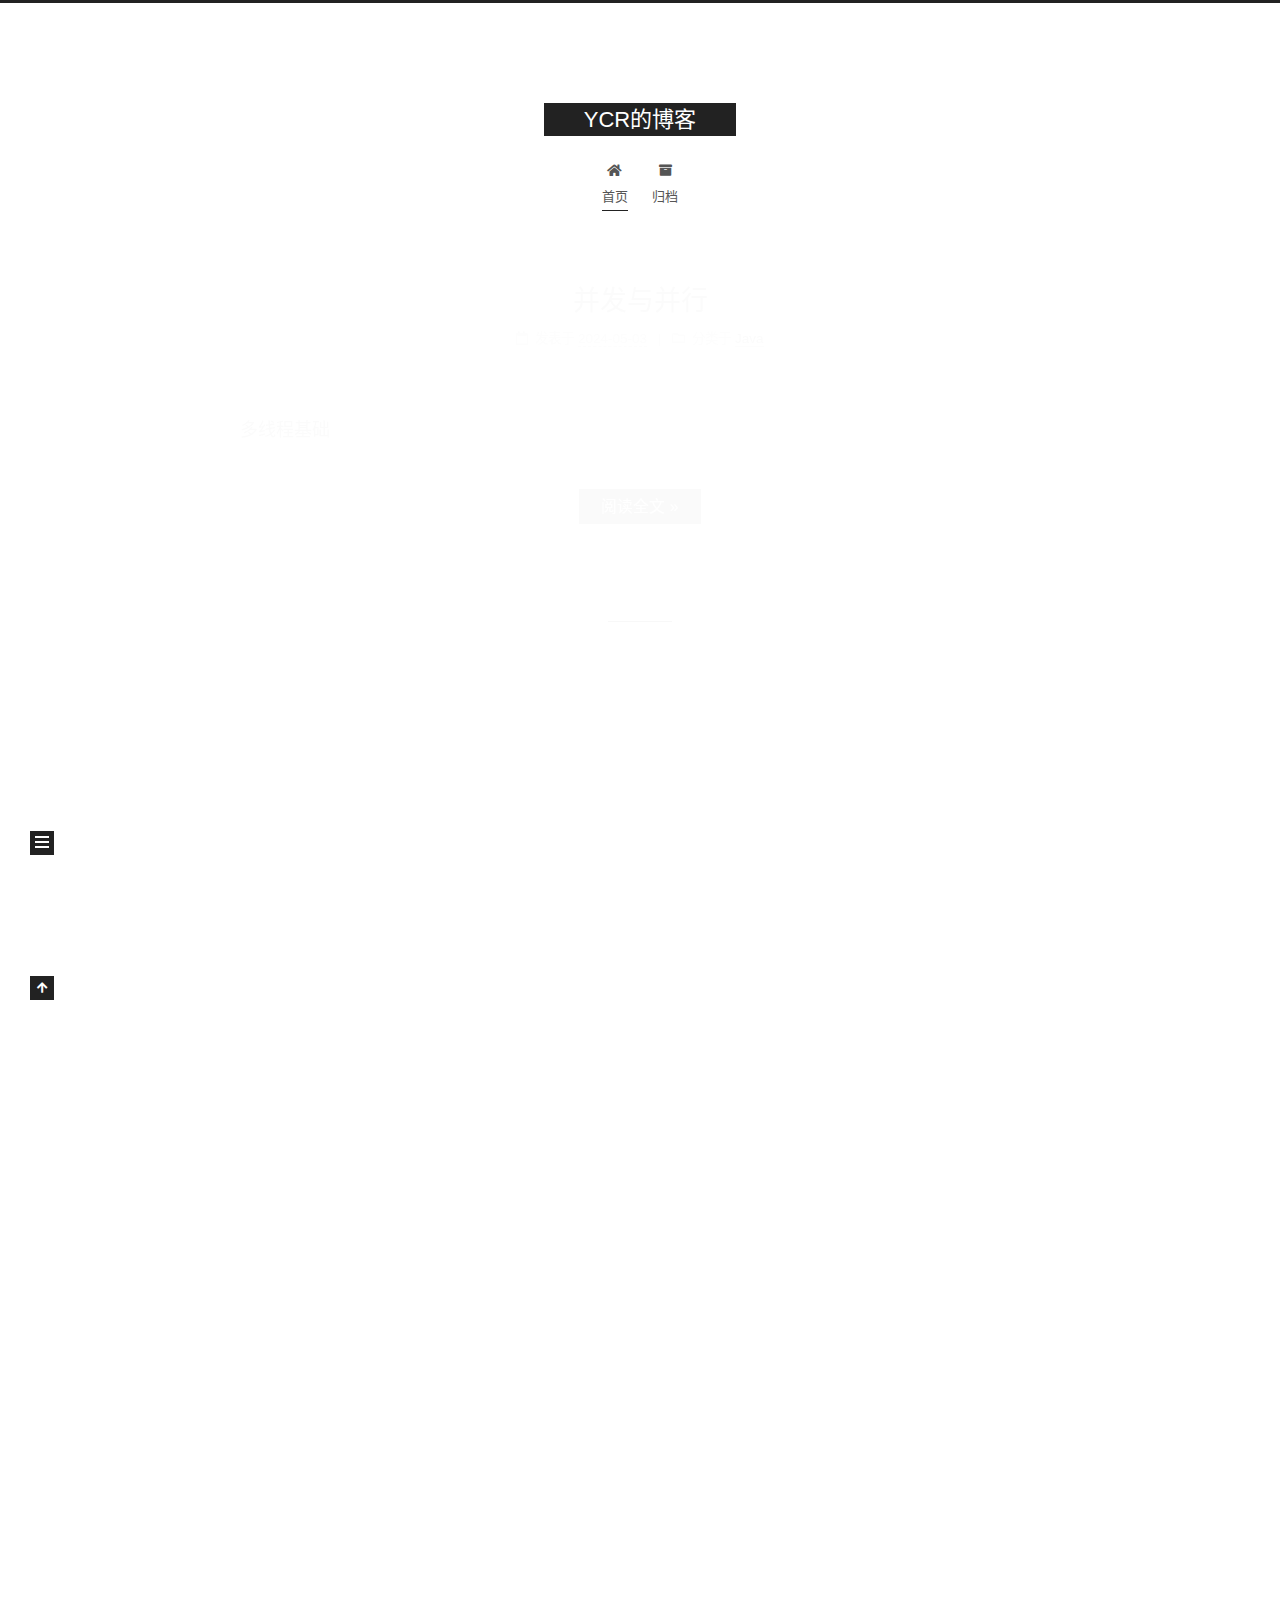
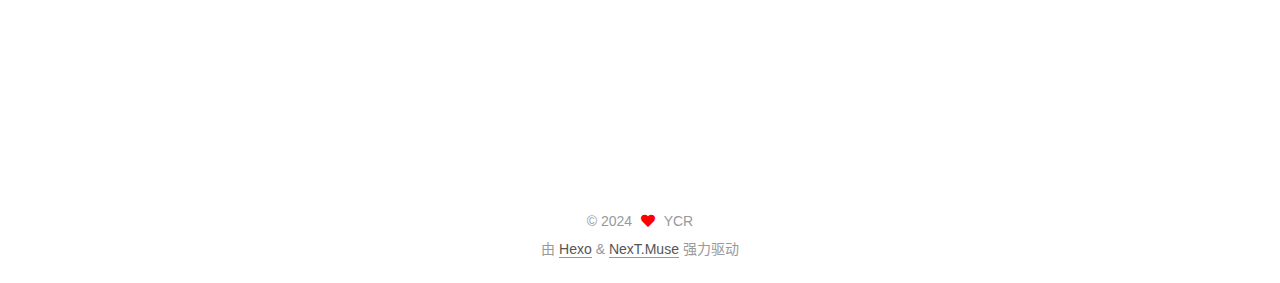
==== commit 6c329fa4: "Site updated: 2024-05-03 16:37:44" ====
--- a/index.html
+++ b/index.html
@@ -141,6 +141,81 @@
 
           <div class="content index posts-expand">
             
+      
+  
+  
+  <article itemscope itemtype="http://schema.org/Article" class="post-block" lang="zh-CN">
+    <link itemprop="mainEntityOfPage" href="http://example.com/2024/05/03/%E5%B9%B6%E5%8F%91%E4%B8%8E%E5%B9%B6%E8%A1%8C/">
+
+    <span hidden itemprop="author" itemscope itemtype="http://schema.org/Person">
+      <meta itemprop="image" content="/images/avatar.gif">
+      <meta itemprop="name" content="YCR">
+      <meta itemprop="description" content="">
+    </span>
+
+    <span hidden itemprop="publisher" itemscope itemtype="http://schema.org/Organization">
+      <meta itemprop="name" content="YCR的博客">
+    </span>
+      <header class="post-header">
+        <h2 class="post-title" itemprop="name headline">
+          
+            <a href="/2024/05/03/%E5%B9%B6%E5%8F%91%E4%B8%8E%E5%B9%B6%E8%A1%8C/" class="post-title-link" itemprop="url">并发与并行</a>
+        </h2>
+
+        <div class="post-meta">
+            <span class="post-meta-item">
+              <span class="post-meta-item-icon">
+                <i class="far fa-calendar"></i>
+              </span>
+              <span class="post-meta-item-text">发表于</span>
+              
+
+              <time title="创建时间：2024-05-03 11:21:07 / 修改时间：16:37:26" itemprop="dateCreated datePublished" datetime="2024-05-03T11:21:07+08:00">2024-05-03</time>
+            </span>
+            <span class="post-meta-item">
+              <span class="post-meta-item-icon">
+                <i class="far fa-folder"></i>
+              </span>
+              <span class="post-meta-item-text">分类于</span>
+                <span itemprop="about" itemscope itemtype="http://schema.org/Thing">
+                  <a href="/categories/Java/" itemprop="url" rel="index"><span itemprop="name">Java</span></a>
+                </span>
+            </span>
+
+          
+
+        </div>
+      </header>
+
+    
+    
+    
+    <div class="post-body" itemprop="articleBody">
+
+      
+          <p>多线程基础</p>
+          <!--noindex-->
+            <div class="post-button">
+              <a class="btn" href="/2024/05/03/%E5%B9%B6%E5%8F%91%E4%B8%8E%E5%B9%B6%E8%A1%8C/">
+                阅读全文 &raquo;
+              </a>
+            </div>
+          <!--/noindex-->
+        
+      
+    </div>
+
+    
+    
+    
+      <footer class="post-footer">
+        <div class="post-eof"></div>
+      </footer>
+  </article>
+  
+  
+  
+
       
   
   
@@ -277,9 +352,17 @@
       <div class="site-state-item site-state-posts">
           <a href="/archives/">
         
-          <span class="site-state-item-count">1</span>
+          <span class="site-state-item-count">2</span>
           <span class="site-state-item-name">日志</span>
         </a>
+      </div>
+      <div class="site-state-item site-state-categories">
+        <span class="site-state-item-count">1</span>
+        <span class="site-state-item-name">分类</span>
+      </div>
+      <div class="site-state-item site-state-tags">
+        <span class="site-state-item-count">1</span>
+        <span class="site-state-item-name">标签</span>
       </div>
   </nav>
 </div>
--- a/css/main.css
+++ b/css/main.css
@@ -1168,7 +1168,7 @@
 }
 .links-of-author a::before,
 .links-of-author span.exturl::before {
-  background: #32097d;
+  background: #ff2042;
   border-radius: 50%;
   content: ' ';
   display: inline-block;
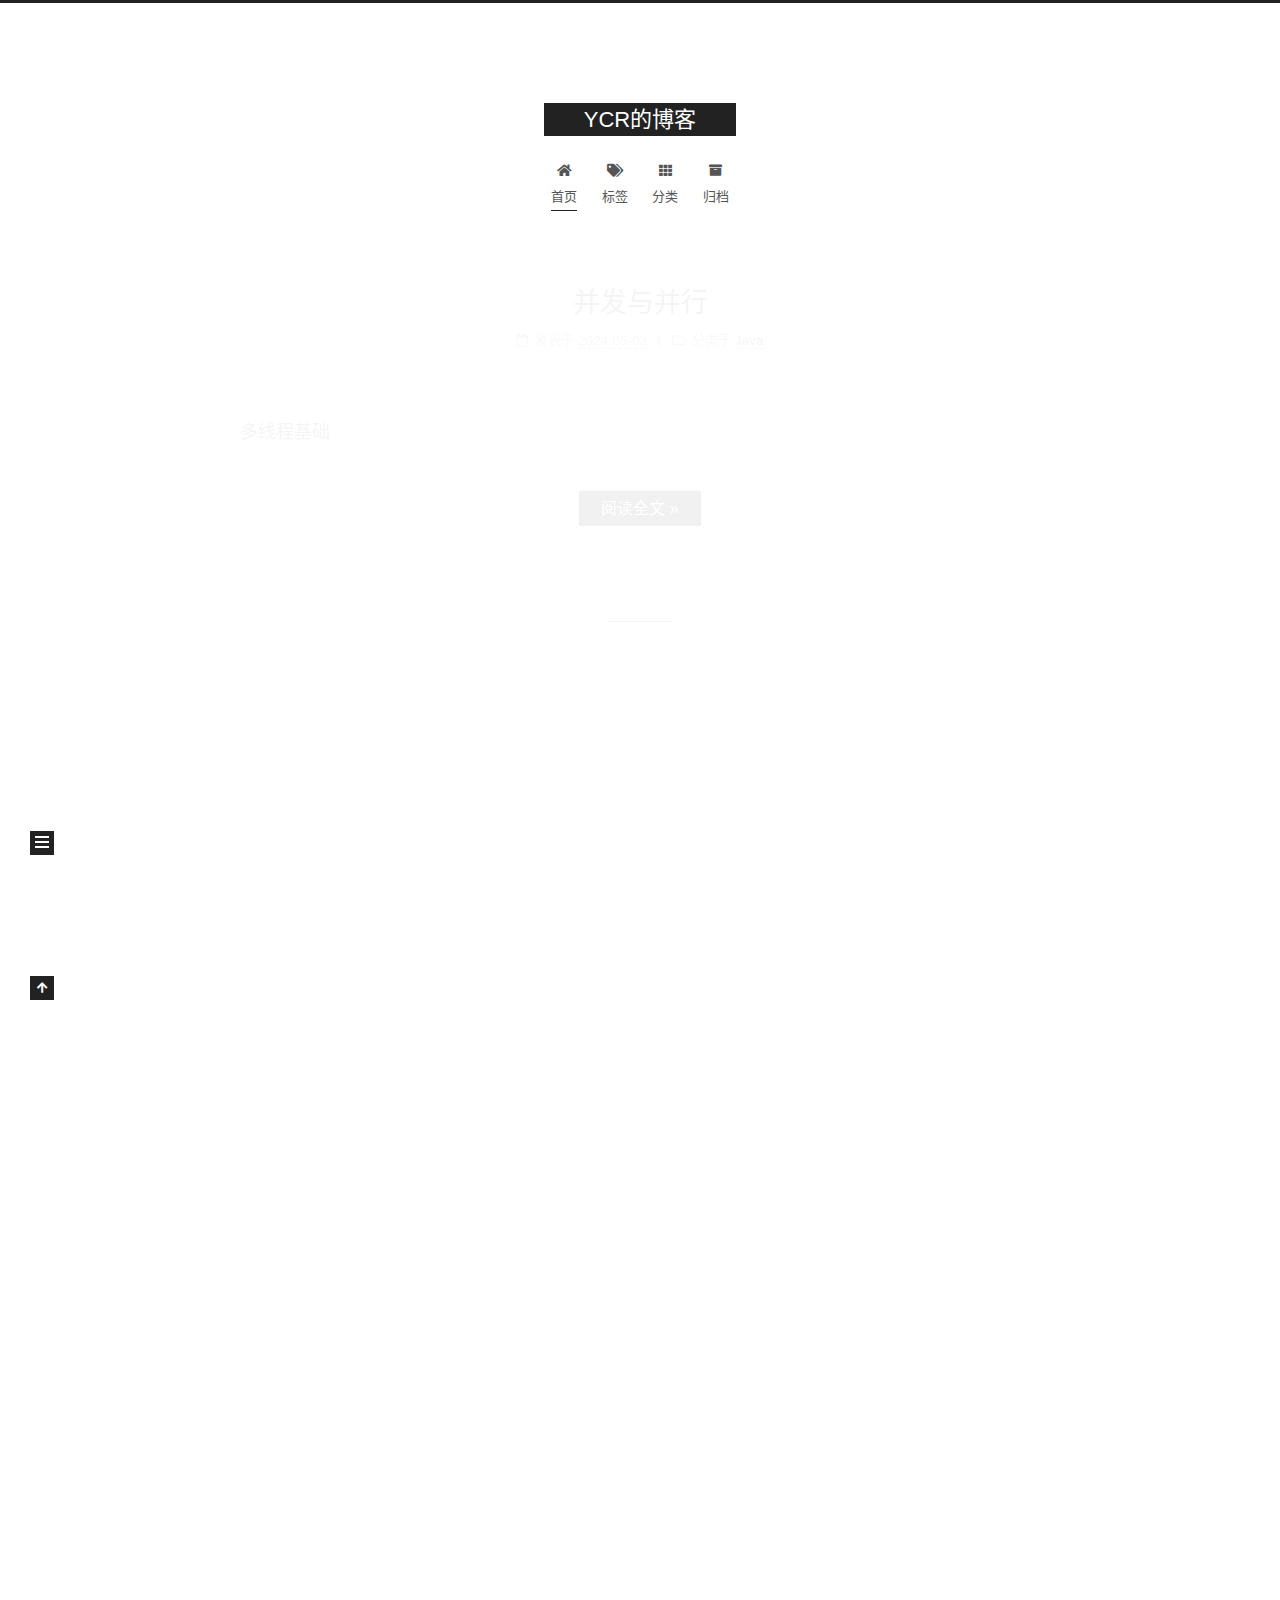
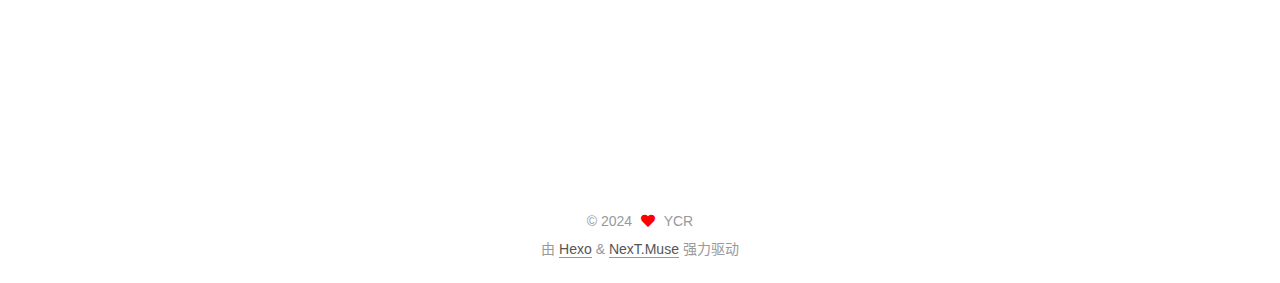
==== commit a8f9a103: "Site updated: 2024-05-03 16:45:19" ====
--- a/index.html
+++ b/index.html
@@ -111,6 +111,16 @@
         <li class="menu-item menu-item-home">
 
     <a href="/" rel="section"><i class="fa fa-home fa-fw"></i>首页</a>
+
+  </li>
+        <li class="menu-item menu-item-tags">
+
+    <a href="/tags/" rel="section"><i class="fa fa-tags fa-fw"></i>标签</a>
+
+  </li>
+        <li class="menu-item menu-item-categories">
+
+    <a href="/categories/" rel="section"><i class="fa fa-th fa-fw"></i>分类</a>
 
   </li>
         <li class="menu-item menu-item-archives">
@@ -357,12 +367,16 @@
         </a>
       </div>
       <div class="site-state-item site-state-categories">
+            <a href="/categories/">
+          
         <span class="site-state-item-count">1</span>
-        <span class="site-state-item-name">分类</span>
+        <span class="site-state-item-name">分类</span></a>
       </div>
       <div class="site-state-item site-state-tags">
+            <a href="/tags/">
+          
         <span class="site-state-item-count">1</span>
-        <span class="site-state-item-name">标签</span>
+        <span class="site-state-item-name">标签</span></a>
       </div>
   </nav>
 </div>
--- a/css/main.css
+++ b/css/main.css
@@ -1168,7 +1168,7 @@
 }
 .links-of-author a::before,
 .links-of-author span.exturl::before {
-  background: #ff2042;
+  background: #a70bcf;
   border-radius: 50%;
   content: ' ';
   display: inline-block;
